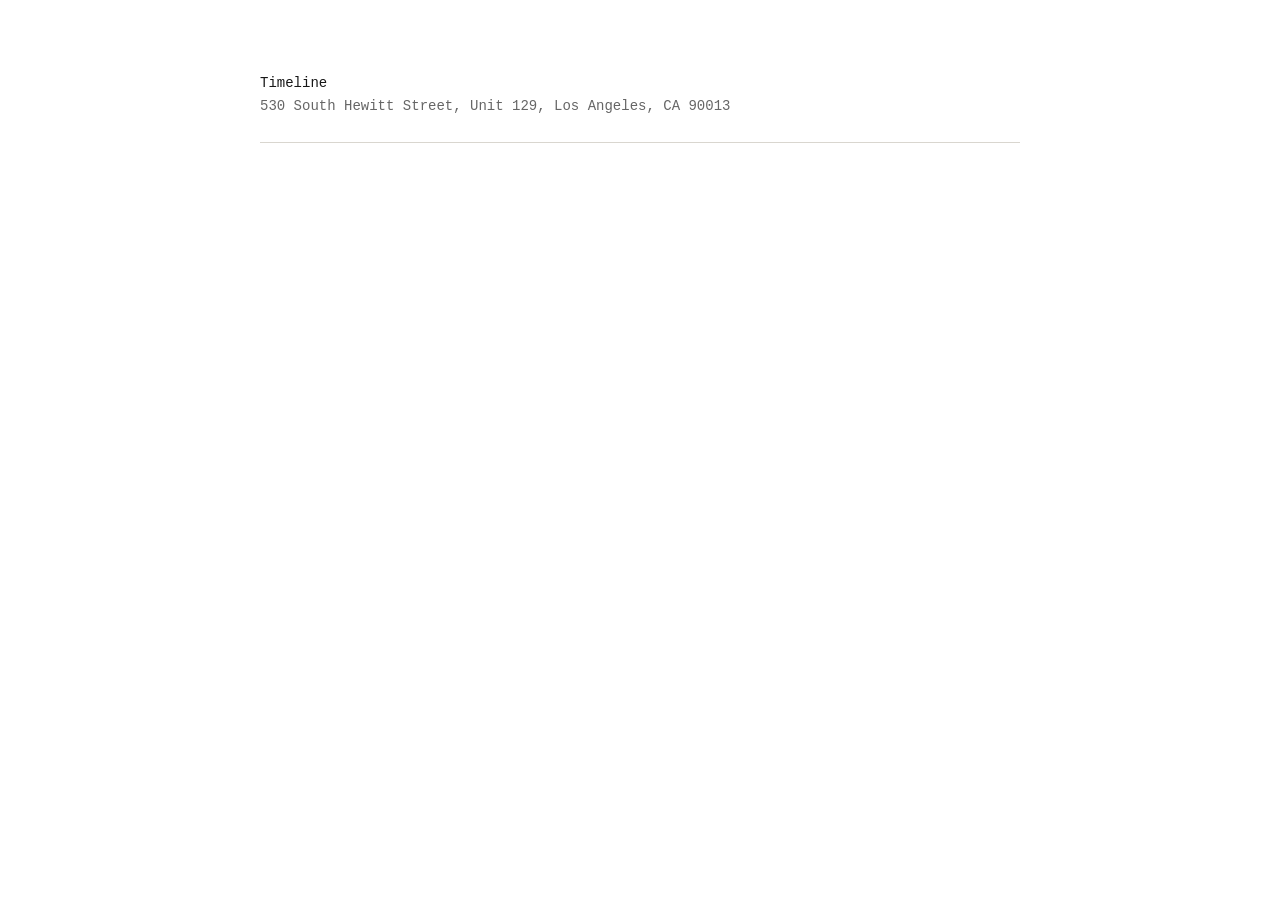
==== index.html @ 8955e4fc "Remove question mark from title" ====
<!doctype html>
<html lang="en">
<head>
  <meta charset="utf-8">
  <meta name="viewport" content="width=device-width, initial-scale=1">
  <title>Timeline</title>
  <meta name="description" content="Timeline. 530 South Hewitt Street, Unit 129, Los Angeles, CA 90013.">
  <style>
    :root {
      --paper: #ffffff;
      --ink: #171717;
      --muted: #666666;
      --line: #d9d6cf;
      --max: 760px;
    }

    * {
      box-sizing: border-box;
    }

    body {
      margin: 0;
      color: var(--ink);
      background: var(--paper);
      font-family: ui-monospace, SFMono-Regular, Menlo, Monaco, Consolas, "Liberation Mono", "Courier New", monospace;
      font-size: 14px;
      line-height: 1.65;
    }

    main {
      width: min(100% - 40px, var(--max));
      margin: 0 auto;
      padding: 72px 0;
    }

    header {
      padding-bottom: 24px;
      border-bottom: 1px solid var(--line);
    }

    h1,
    p {
      margin: 0;
      font-size: 14px;
      line-height: 1.65;
      font-weight: 400;
      letter-spacing: 0;
    }

    .address {
      color: var(--muted);
    }

    .timeline {
      padding-top: 32px;
    }

    @media (max-width: 700px) {
      main {
        width: min(100% - 28px, var(--max));
        padding-top: 44px;
      }
    }
  </style>
</head>
<body>
  <main>
    <header>
      <h1>Timeline</h1>
      <p class="address">530 South Hewitt Street, Unit 129, Los Angeles, CA 90013</p>
    </header>

    <section class="timeline" aria-label="Timeline of events"></section>
  </main>
</body>
</html>
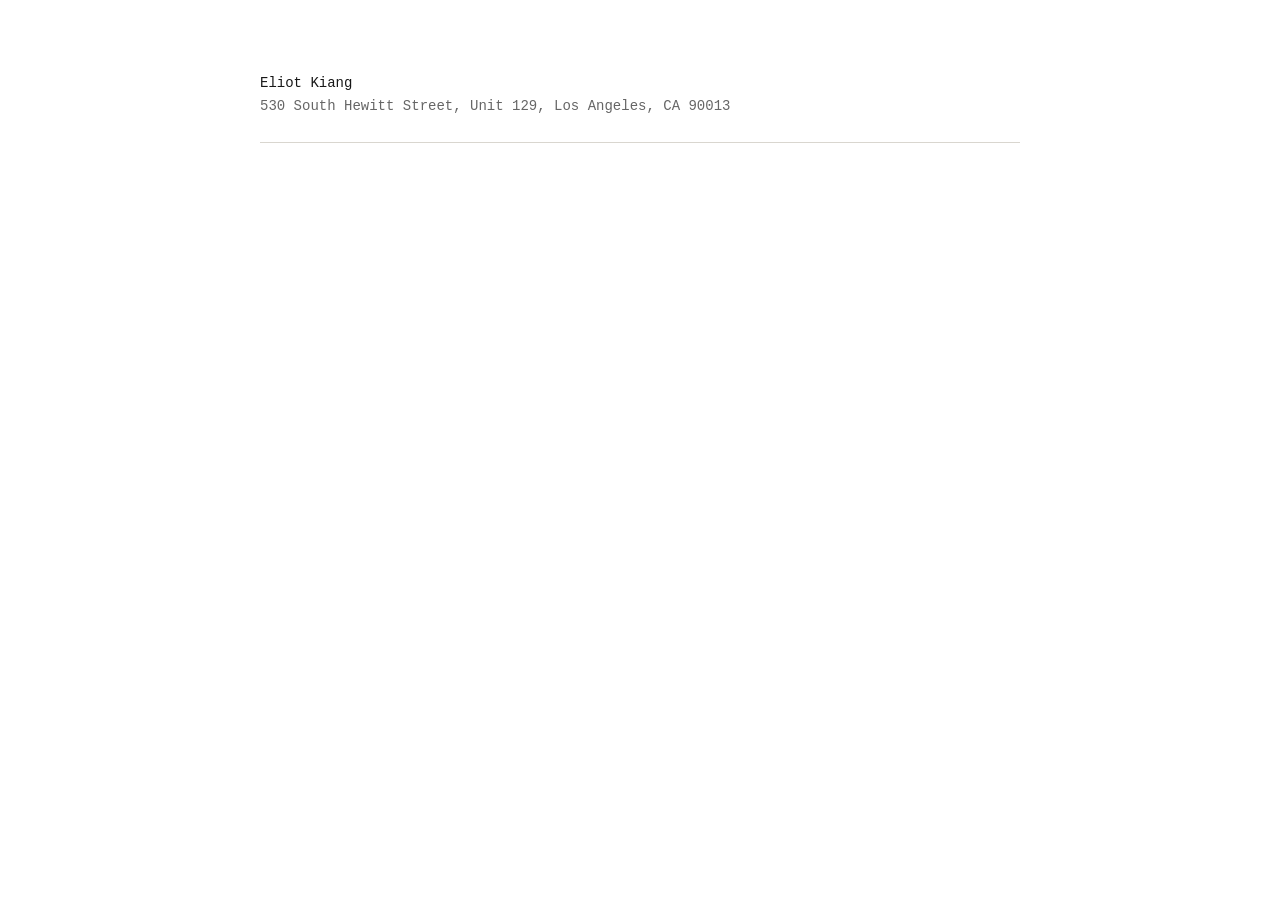
==== commit 9ac9d81d: "Change visible site title to Eliot Kiang" ====
--- a/index.html
+++ b/index.html
@@ -4,7 +4,7 @@
   <meta charset="utf-8">
   <meta name="viewport" content="width=device-width, initial-scale=1">
   <title>Timeline</title>
-  <meta name="description" content="Timeline. 530 South Hewitt Street, Unit 129, Los Angeles, CA 90013.">
+  <meta name="description" content="Eliot Kiang. 530 South Hewitt Street, Unit 129, Los Angeles, CA 90013.">
   <style>
     :root {
       --paper: #ffffff;
@@ -66,7 +66,7 @@
 <body>
   <main>
     <header>
-      <h1>Timeline</h1>
+      <h1>Eliot Kiang</h1>
       <p class="address">530 South Hewitt Street, Unit 129, Los Angeles, CA 90013</p>
     </header>
 
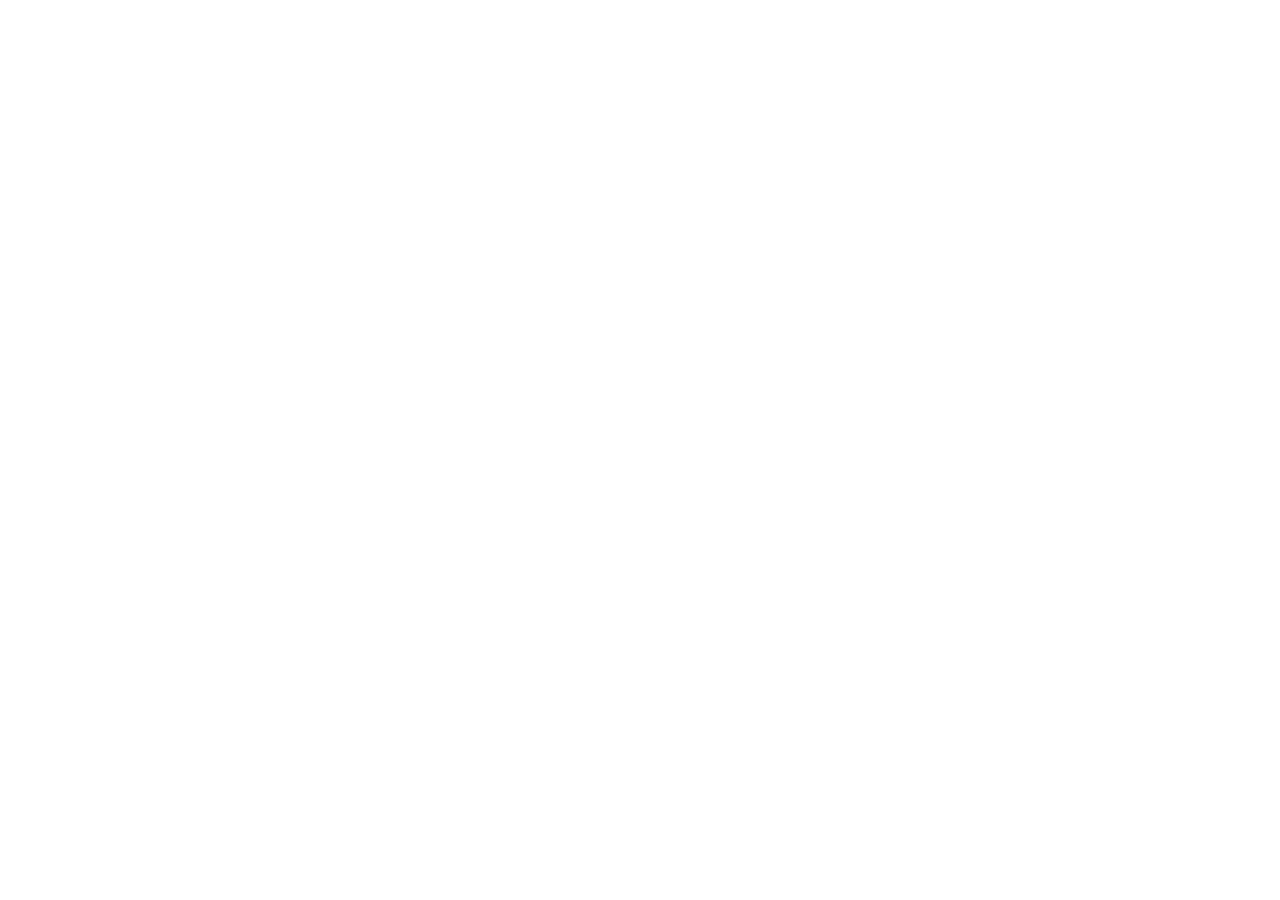
==== commit ee2d10c4: "Remove visible name and address" ====
--- a/index.html
+++ b/index.html
@@ -4,13 +4,11 @@
   <meta charset="utf-8">
   <meta name="viewport" content="width=device-width, initial-scale=1">
   <title>Timeline</title>
-  <meta name="description" content="Eliot Kiang. 530 South Hewitt Street, Unit 129, Los Angeles, CA 90013.">
+  <meta name="description" content="Timeline.">
   <style>
     :root {
       --paper: #ffffff;
       --ink: #171717;
-      --muted: #666666;
-      --line: #d9d6cf;
       --max: 760px;
     }
 
@@ -33,24 +31,6 @@
       padding: 72px 0;
     }
 
-    header {
-      padding-bottom: 24px;
-      border-bottom: 1px solid var(--line);
-    }
-
-    h1,
-    p {
-      margin: 0;
-      font-size: 14px;
-      line-height: 1.65;
-      font-weight: 400;
-      letter-spacing: 0;
-    }
-
-    .address {
-      color: var(--muted);
-    }
-
     .timeline {
       padding-top: 32px;
     }
@@ -65,11 +45,6 @@
 </head>
 <body>
   <main>
-    <header>
-      <h1>Eliot Kiang</h1>
-      <p class="address">530 South Hewitt Street, Unit 129, Los Angeles, CA 90013</p>
-    </header>
-
     <section class="timeline" aria-label="Timeline of events"></section>
   </main>
 </body>
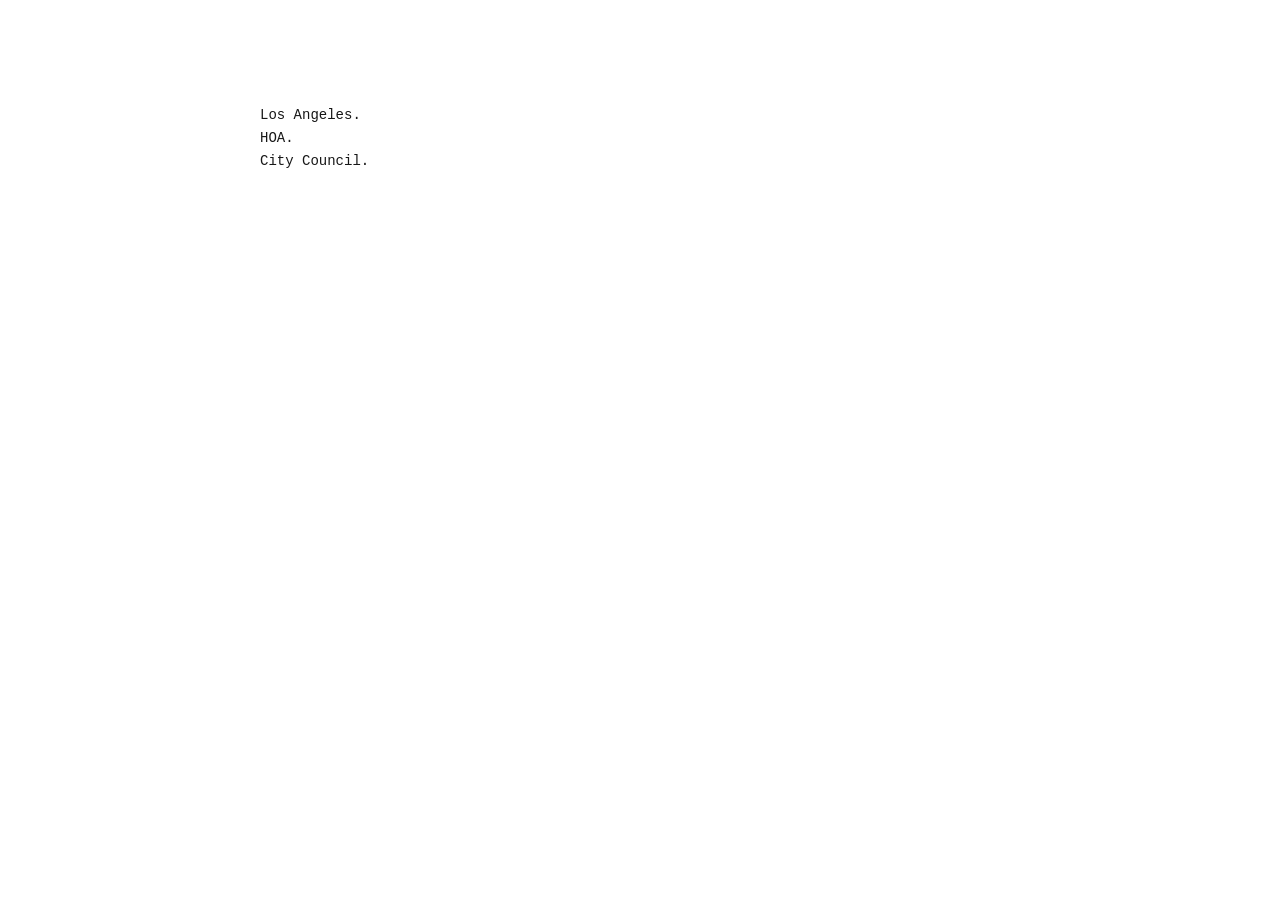
==== commit 5acac901: "Add body text lines" ====
--- a/index.html
+++ b/index.html
@@ -3,8 +3,8 @@
 <head>
   <meta charset="utf-8">
   <meta name="viewport" content="width=device-width, initial-scale=1">
-  <title>Timeline</title>
-  <meta name="description" content="Timeline.">
+  <title>Landlord</title>
+  <meta name="description" content="Landlord. Los Angeles. HOA. City Council.">
   <style>
     :root {
       --paper: #ffffff;
@@ -35,6 +35,10 @@
       padding-top: 32px;
     }
 
+    p {
+      margin: 0;
+    }
+
     @media (max-width: 700px) {
       main {
         width: min(100% - 28px, var(--max));
@@ -45,7 +49,11 @@
 </head>
 <body>
   <main>
-    <section class="timeline" aria-label="Timeline of events"></section>
+    <section class="timeline" aria-label="Timeline of events">
+      <p>Los Angeles.</p>
+      <p>HOA.</p>
+      <p>City Council.</p>
+    </section>
   </main>
 </body>
 </html>
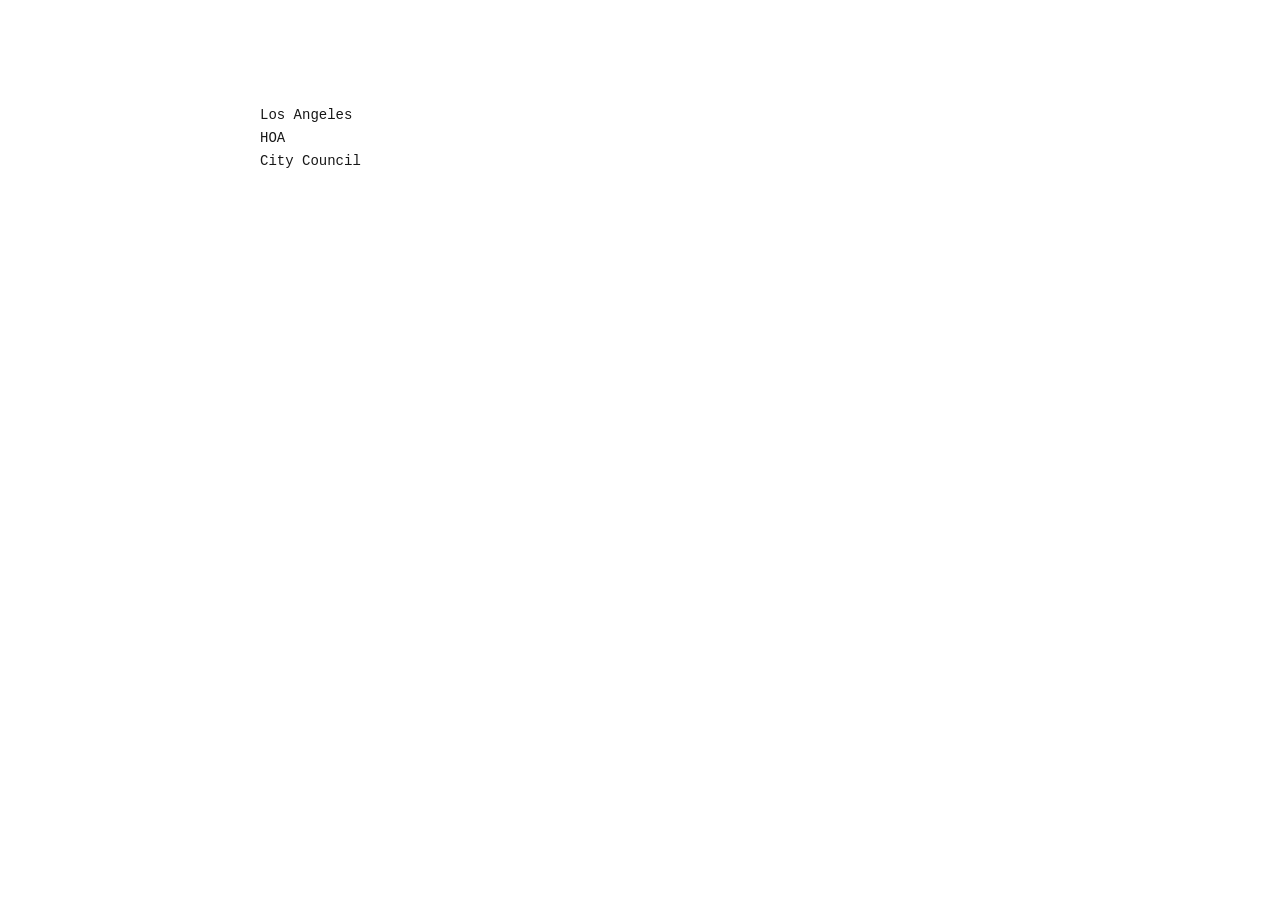
==== commit 349003f5: "Remove periods from body text" ====
--- a/index.html
+++ b/index.html
@@ -50,9 +50,9 @@
 <body>
   <main>
     <section class="timeline" aria-label="Timeline of events">
-      <p>Los Angeles.</p>
-      <p>HOA.</p>
-      <p>City Council.</p>
+      <p>Los Angeles</p>
+      <p>HOA</p>
+      <p>City Council</p>
     </section>
   </main>
 </body>
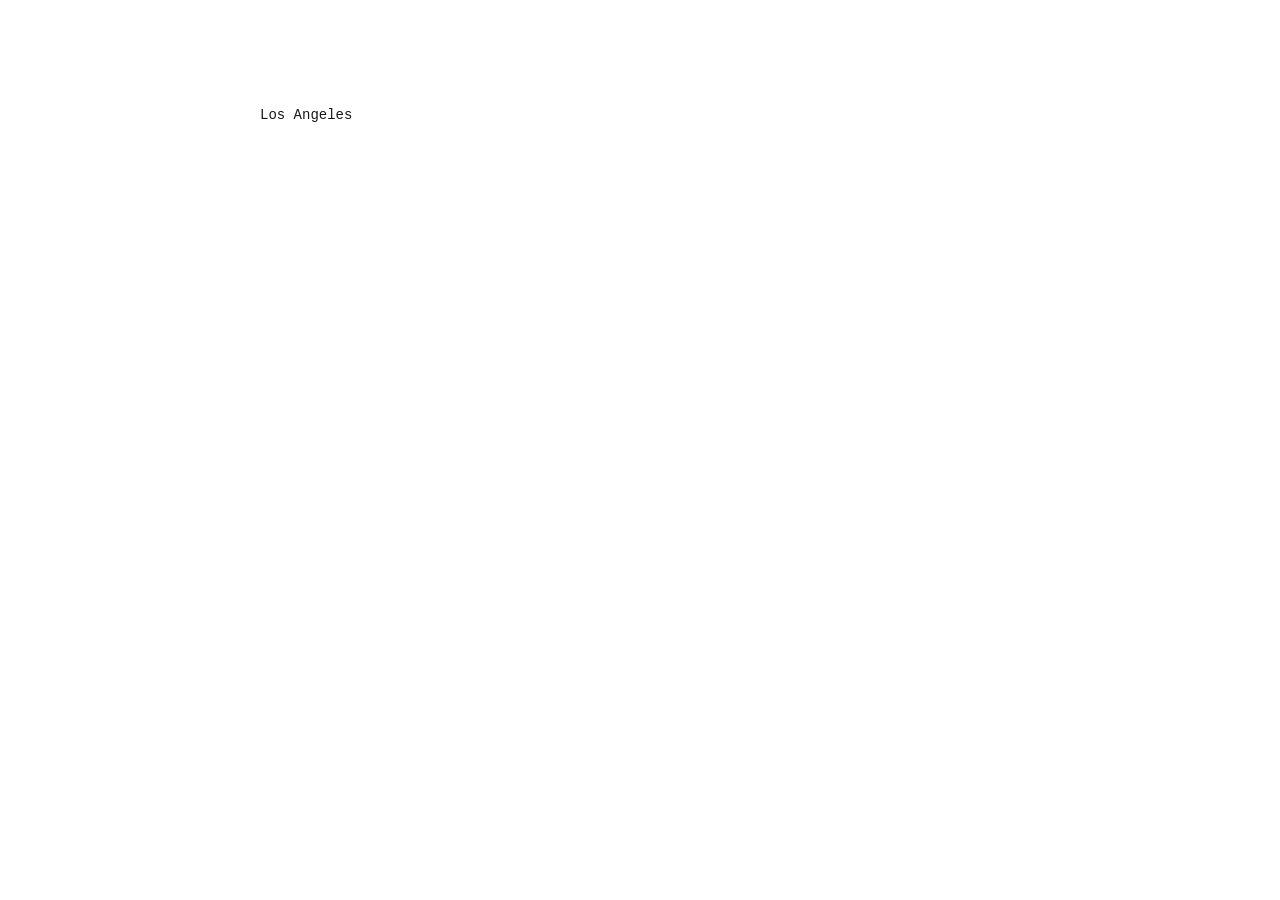
==== commit dcaa31fe: "Remove HOA and City Council" ====
--- a/index.html
+++ b/index.html
@@ -4,7 +4,7 @@
   <meta charset="utf-8">
   <meta name="viewport" content="width=device-width, initial-scale=1">
   <title>Landlord</title>
-  <meta name="description" content="Landlord. Los Angeles. HOA. City Council.">
+  <meta name="description" content="Landlord. Los Angeles.">
   <style>
     :root {
       --paper: #ffffff;
@@ -51,8 +51,6 @@
   <main>
     <section class="timeline" aria-label="Timeline of events">
       <p>Los Angeles</p>
-      <p>HOA</p>
-      <p>City Council</p>
     </section>
   </main>
 </body>
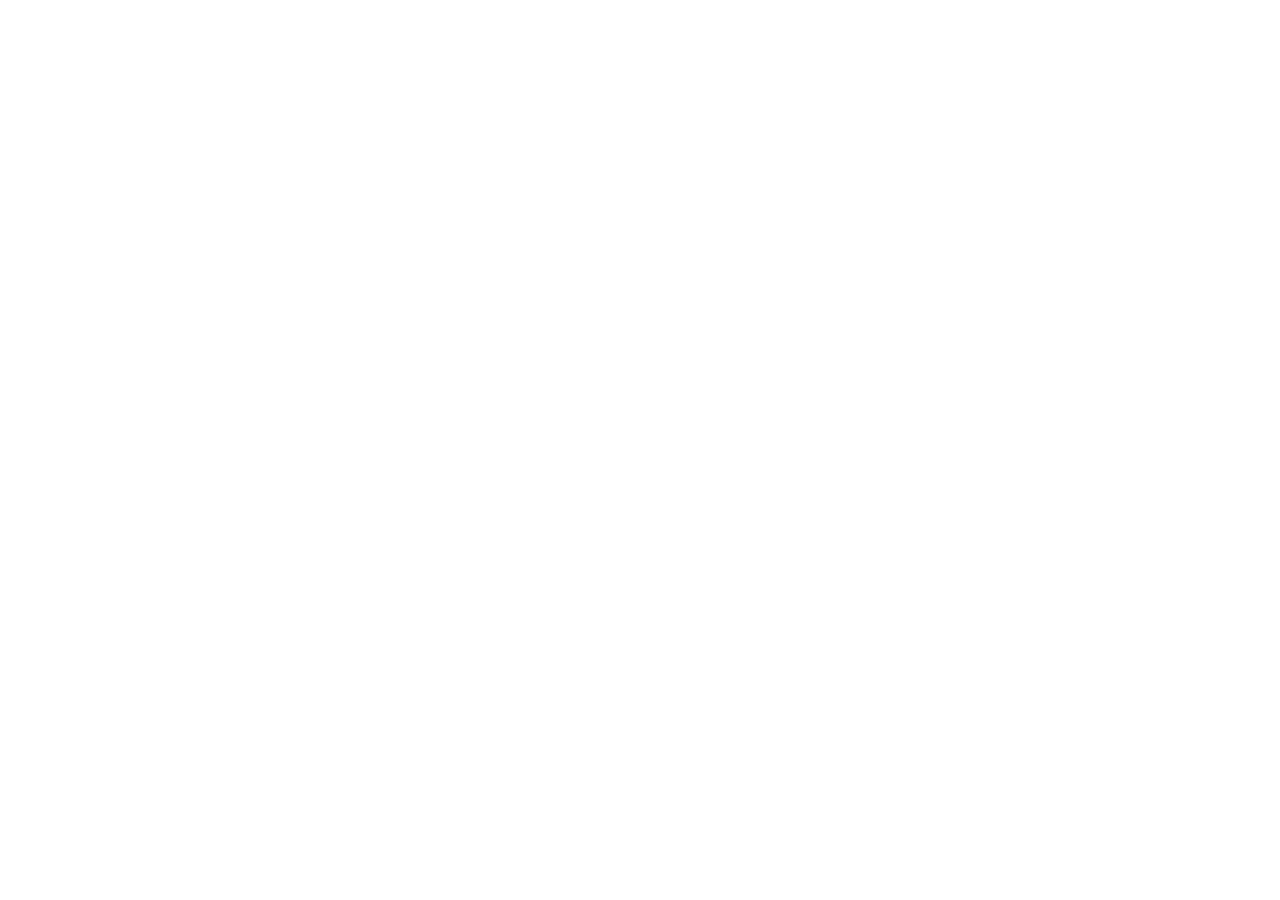
==== commit 449fd9f0: "Remove body text" ====
--- a/index.html
+++ b/index.html
@@ -4,7 +4,7 @@
   <meta charset="utf-8">
   <meta name="viewport" content="width=device-width, initial-scale=1">
   <title>Landlord</title>
-  <meta name="description" content="Landlord. Los Angeles.">
+  <meta name="description" content="Landlord.">
   <style>
     :root {
       --paper: #ffffff;
@@ -31,14 +31,6 @@
       padding: 72px 0;
     }
 
-    .timeline {
-      padding-top: 32px;
-    }
-
-    p {
-      margin: 0;
-    }
-
     @media (max-width: 700px) {
       main {
         width: min(100% - 28px, var(--max));
@@ -48,10 +40,6 @@
   </style>
 </head>
 <body>
-  <main>
-    <section class="timeline" aria-label="Timeline of events">
-      <p>Los Angeles</p>
-    </section>
-  </main>
+  <main></main>
 </body>
 </html>
